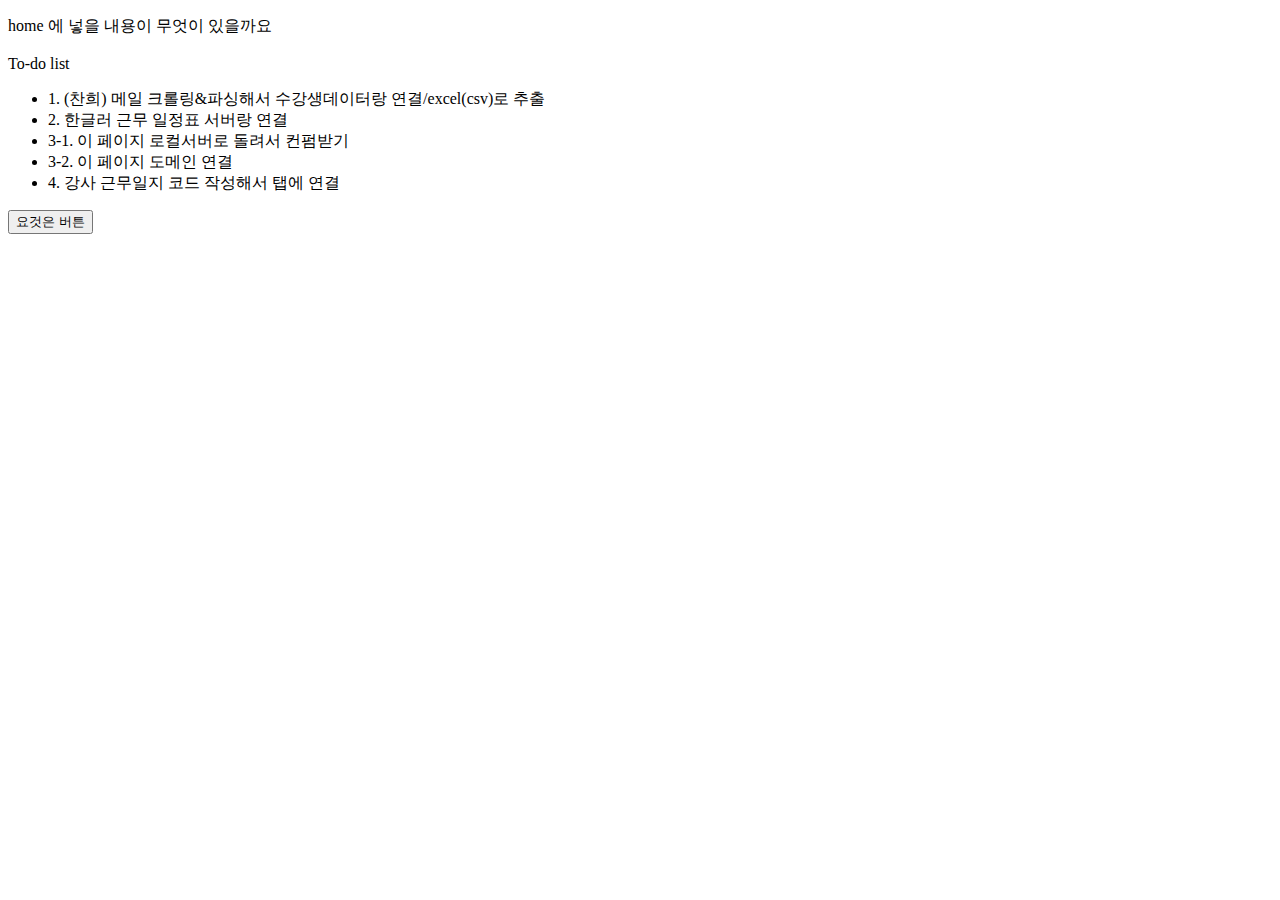
==== src/home.html @ b0657f2a "add all" ====
<!DOCTYPE html>
<html>
<head>
    <style>
        .product{
            width: 200px;
            float: left;
            margin-right: 5px;
        }
    </style>
</head>
<body>
    <div class="memo">
        <p> home 에 넣을 내용이 무엇이 있을까요<br><br>
            To-do list
            <ul>
                <li>1. (찬희) 메일 크롤링&파싱해서 수강생데이터랑 연결/excel(csv)로 추출</li>
                <li>2. 한글러 근무 일정표 서버랑 연결</li>
                <li>3-1. 이 페이지 로컬서버로 돌려서 컨펌받기</li>
                <li>3-2. 이 페이지 도메인 연결</li>
                <li>4. 강사 근무일지 코드 작성해서 탭에 연결</li>
            </ul>
        </p>
        <input type="button" value="요것은 버튼">
 
    </div>
 
</body>
</html>
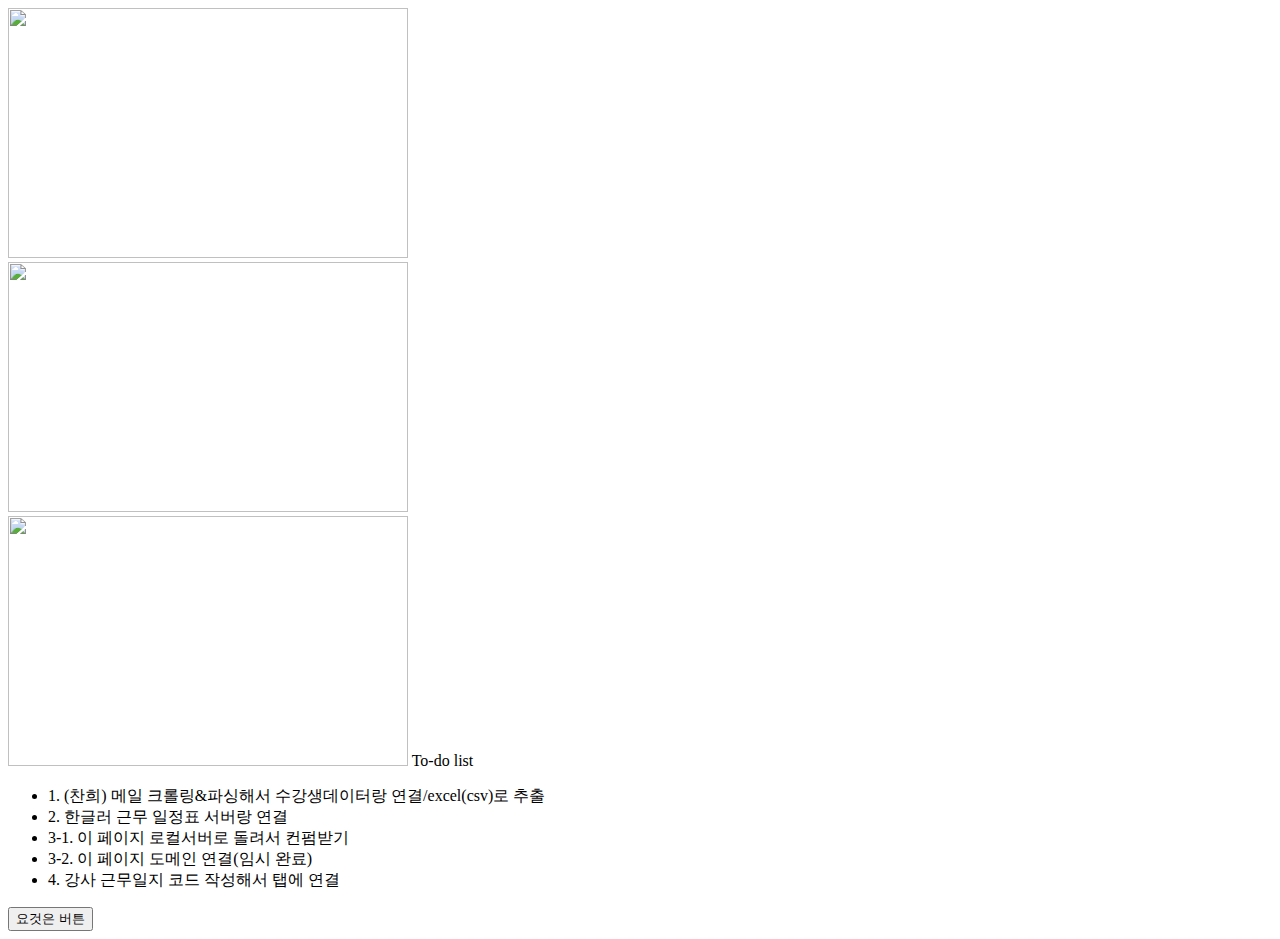
==== commit 28e192d3: "backup" ====
--- a/src/home.html
+++ b/src/home.html
@@ -11,13 +11,15 @@
 </head>
 <body>
     <div class="memo">
-        <p> home 에 넣을 내용이 무엇이 있을까요<br><br>
+        <img src="../img/hanguler_members1.jpeg" width="400px" height="250px"><br>
+        <img src="../img/hanguler_members2.jpeg" width="400px" height="250px"><br>
+        <img src="../img/hanguler_members3.jpeg" width="400px" height="250px">
             To-do list
             <ul>
                 <li>1. (찬희) 메일 크롤링&파싱해서 수강생데이터랑 연결/excel(csv)로 추출</li>
                 <li>2. 한글러 근무 일정표 서버랑 연결</li>
                 <li>3-1. 이 페이지 로컬서버로 돌려서 컨펌받기</li>
-                <li>3-2. 이 페이지 도메인 연결</li>
+                <li>3-2. 이 페이지 도메인 연결(임시 완료)</li>
                 <li>4. 강사 근무일지 코드 작성해서 탭에 연결</li>
             </ul>
         </p>
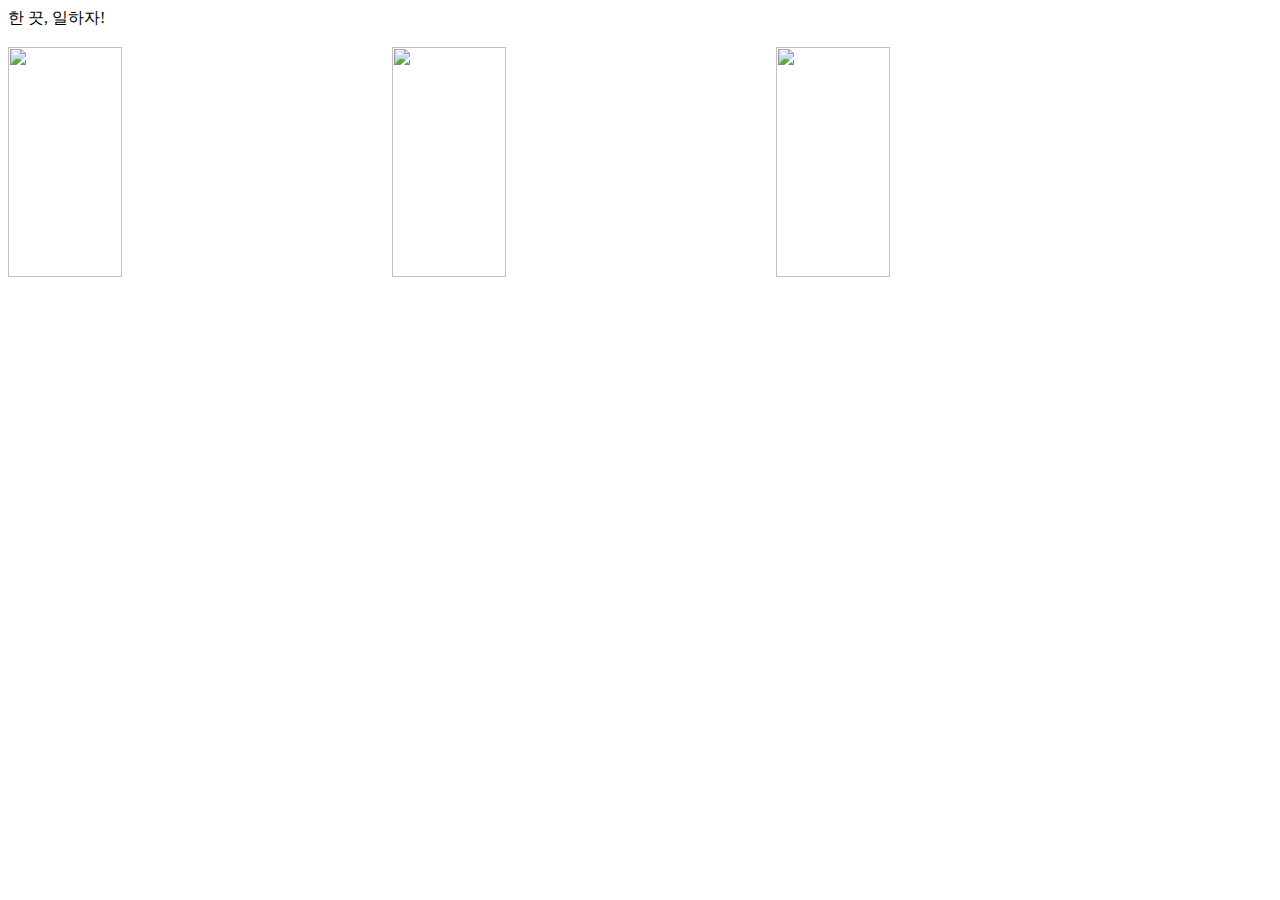
==== commit 8ad86fff: "home and index.css" ====
--- a/src/home.html
+++ b/src/home.html
@@ -2,28 +2,20 @@
 <html>
 <head>
     <style>
-        .product{
-            width: 200px;
+        .pictures{
+            width: 30%;
+            height: 230px;
             float: left;
             margin-right: 5px;
         }
     </style>
 </head>
 <body>
-    <div class="memo">
-        <img src="../img/hanguler_members1.jpeg" width="400px" height="250px"><br>
-        <img src="../img/hanguler_members2.jpeg" width="400px" height="250px"><br>
-        <img src="../img/hanguler_members3.jpeg" width="400px" height="250px">
-            To-do list
-            <ul>
-                <li>1. (찬희) 메일 크롤링&파싱해서 수강생데이터랑 연결/excel(csv)로 추출</li>
-                <li>2. 한글러 근무 일정표 서버랑 연결</li>
-                <li>3-1. 이 페이지 로컬서버로 돌려서 컨펌받기</li>
-                <li>3-2. 이 페이지 도메인 연결(임시 완료)</li>
-                <li>4. 강사 근무일지 코드 작성해서 탭에 연결</li>
-            </ul>
-        </p>
-        <input type="button" value="요것은 버튼">
+        <div float="center">한 끗, 일하자!</div><br>
+        <img class="pictures" src="../img/hanguler_members1.jpeg" >
+        <img class="pictures" src="../img/hanguler_members2.jpeg" >
+        <img class="pictures" src="../img/hanguler_members3.jpeg" >
+        <!-- <input type="button" value="요것은 버튼"> -->
  
     </div>
  
